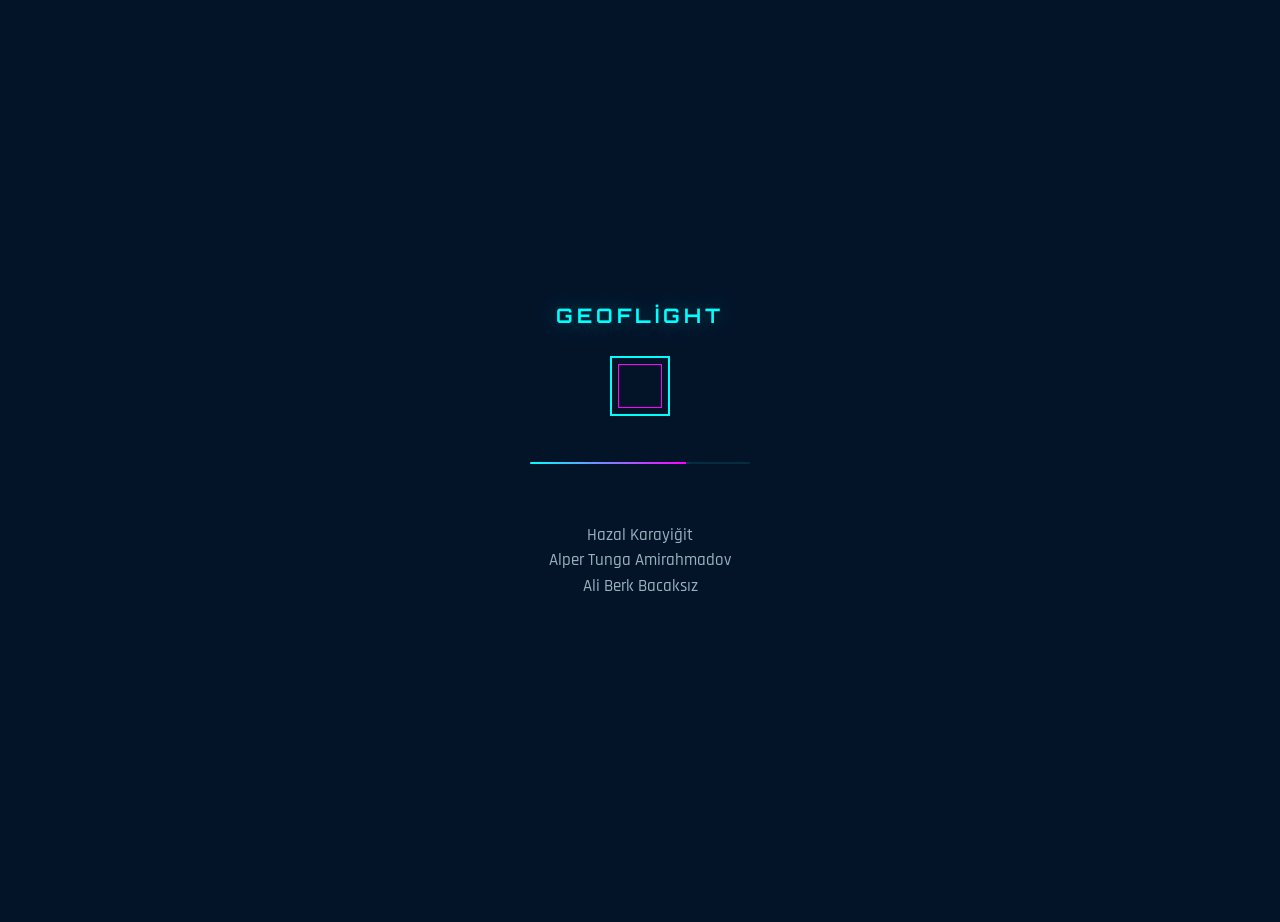
==== wwwroot/index.html @ 0dc49e84 "Uygulamanın ilk çalışır hali" ====
<!DOCTYPE html>
<html lang="tr">

<head>
    <meta charset="UTF-8">
    <meta name="viewport" content="width=device-width, initial-scale=1.0">
    <meta name="description" content="Dünya 3D Topografik Hologram Haritası - İnteraktif küresel keşif deneyimi">
    <title>Dünya 3D Topografik Hologram</title>

    <script src='https://api.mapbox.com/mapbox-gl-js/v2.15.0/mapbox-gl.js'></script>
    <link href='https://api.mapbox.com/mapbox-gl-js/v2.15.0/mapbox-gl.css' rel='stylesheet' />
    <link
        href="https://fonts.googleapis.com/css2?family=Orbitron:wght@400;500;600;700;800;900&family=Oxanium:wght@500;600;700&family=Rajdhani:wght@300;400;500;600;700&family=Share+Tech+Mono&display=swap"
        rel="stylesheet">

    <link rel="stylesheet" href="style.css">
</head>

<body>

    <!-- Loading Screen -->
    <div class="loading-screen" id="loading-screen">
        <div class="loading-content">
            <div class="loading-text loading-brand">GeoFlight</div>
            <div class="loading-hex"></div>
            <div class="loading-bar-container">
                <div class="loading-bar" id="loading-bar"></div>
            </div>
            <div class="loading-start">Başlamak için tıklayın</div>
            <div class="loading-authors">
                <div>Hazal Karayiğit</div>
                <div>Alper Tunga Amirahmadov</div>
                <div>Ali Berk Bacaksız</div>
            </div>
        </div>
    </div>

    <!-- Map -->
    <div id='map'></div>

    <!-- Scanlines Overlay -->
    <div class="scanlines"></div>

    <!-- Particles -->
    <div class="particles-container" id="particles"></div>

    <!-- Corner Brackets -->
    <div class="corner-bracket corner-tl"></div>
    <div class="corner-bracket corner-tr"></div>
    <div class="corner-bracket corner-bl"></div>
    <div class="corner-bracket corner-br"></div>

    <!-- Top HUD -->
    <div class="hud-top">
        <div class="hud-logo">
            <div class="hud-logo-icon"></div>
            <span class="hud-logo-text">GeoFlight</span>
        </div>
        <div class="hud-status">
            <div class="hud-status-item" id="hud-time">--:--:--</div>
        </div>
    </div>

    <!-- Bottom HUD -->
    <div class="hud-bottom">
        <div class="hud-coords" id="hud-coords">LAT 0.0000 · LNG 0.0000</div>
    </div>

    <!-- Compass -->
    <div class="compass" role="img" aria-label="Pusula">
        <span class="compass-cardinal compass-north">N</span>
        <span class="compass-cardinal compass-east">E</span>
        <span class="compass-cardinal compass-south">S</span>
        <span class="compass-cardinal compass-west">W</span>
        <div class="compass-needle" id="compass-needle"></div>
        <div class="compass-pivot"></div>
    </div>

    <!-- Hover Tooltip -->
    <div class="hover-tooltip" id="hover-tooltip"></div>

    <!-- Hologram Info Card -->
    <div id="hologram-card" class="hologram-card">
        <div class="card-glow-line"></div>
        <button class="card-close" id="card-close" title="Kapat">✕</button>
        <div class="card-header">
            <div class="card-tag">Dünya Topografik Haritası</div>
            <h2 class="card-title" id="country-name">--</h2>
            <div class="card-subtitle" id="card-subtitle">// BÖLGE VERİSİ YÜKLENİYOR...</div>
        </div>
        <div class="card-body">
            <div class="card-terminal" id="country-info">
                <div id="country-info-template"></div>
            </div>
        </div>
        <div class="card-footer">
            <!-- Ana Butonlar (Coğrafya, Kültür, Tarih, Ekonomi) -->
            <div id="main-buttons-container" class="button-grid">
                <button class="stat-box category-btn" data-category="geography">
                    <div class="stat-value">Coğrafya</div>
                </button>
                <button class="stat-box category-btn" data-category="culture">
                    <div class="stat-value">Kültür</div>
                </button>
                <button class="stat-box category-btn" data-category="history">
                    <div class="stat-value">Tarih</div>
                </button>
                <button class="stat-box category-btn" data-category="economy">
                    <div class="stat-value">Ekonomi</div>
                </button>
            </div>

            <!-- Bir Butona Tıklandığında Çıkacak Alt Butonlar Alanı (Başlangıçta gizli) -->
            <div id="sub-buttons-container" class="button-grid" style="display: none;">
                <button class="stat-box sub-back-btn" id="back-to-main">
                    <div class="stat-value">← Ana Menü</div>
                </button>
                <!-- Seçilen kategoriye göre JS ile dolacak alt butonlar buraya gelecek -->
                <div id="dynamic-sub-buttons" style="display: contents;"></div>
            </div>

            <!-- JavaScript'in hata vermemesi için arka planda tutulan gizli orijinal elementler -->
            <div style="display: none;">
                <span id="stat-signal"></span>
                <span id="stat-threat"></span>
                <span id="stat-status"></span>
            </div>
        </div>
    </div>

    <script src="app.js"></script>
</body>

</html>
---- wwwroot/style.css ----
*,
        *::before,
        *::after {
            margin: 0;
            padding: 0;
            box-sizing: border-box;
        }

        :root {
            --cyan: #00ffff;
            --cyan-dim: rgba(0, 255, 255, 0.3);
            --cyan-glow: rgba(0, 255, 255, 0.15);
            --magenta: #ff00ff;
            --magenta-dim: rgba(255, 0, 255, 0.3);
            --neon-green: #39ff14;
            --gold: #ffd700;
            --dark-bg: rgba(2, 8, 20, 0.92);
            --card-bg: rgba(5, 15, 35, 0.88);
            --glass-border: rgba(0, 255, 255, 0.25);
        }

        body,
        html {
            width: 100%;
            height: 100%;
            background-color: #031429;
            overflow: hidden;
            font-family: 'Rajdhani', sans-serif;
        }

        /* ═══════ MAP ═══════ */
        #map {
            width: 100vw;
            height: 100vh;
        }

        /* ═══════ TOP HUD BAR ═══════ */
        .hud-top {
            position: absolute;
            top: 0;
            left: 0;
            right: 0;
            height: 56px;
            background: linear-gradient(180deg, rgba(0, 10, 25, 0.95) 0%, rgba(0, 10, 25, 0.0) 100%);
            display: flex;
            align-items: center;
            justify-content: space-between;
            padding: 0 28px;
            z-index: 20;
            pointer-events: none;
        }

        .hud-logo {
            display: flex;
            align-items: center;
            gap: 12px;
        }

        .hud-logo-icon {
            width: 32px;
            height: 32px;
            border: 2px solid var(--cyan);
            border-radius: 50%;
            display: flex;
            align-items: center;
            justify-content: center;
            animation: pulse-ring 3s ease-in-out infinite;
            position: relative;
        }

        .hud-logo-icon::before {
            content: '';
            width: 10px;
            height: 10px;
            background: var(--cyan);
            border-radius: 50%;
            box-shadow: 0 0 12px var(--cyan), 0 0 24px var(--cyan);
        }

        .hud-logo-text {
            font-family: 'Orbitron', sans-serif;
            font-weight: 700;
            font-size: 14px;
            letter-spacing: 4px;
            color: var(--cyan);
            text-shadow: 0 0 20px var(--cyan-dim);
            text-transform: uppercase;
        }

        .hud-status {
            display: flex;
            align-items: center;
            gap: 20px;
        }

        .hud-status-item {
            font-family: 'Share Tech Mono', monospace;
            font-size: 11px;
            color: rgba(0, 255, 255, 0.6);
            letter-spacing: 1px;
            display: flex;
            align-items: center;
            gap: 6px;
        }

        /* ═══════ BOTTOM HUD ═══════ */
        .hud-bottom {
            position: absolute;
            bottom: 0;
            left: 0;
            right: 0;
            height: 44px;
            background: linear-gradient(0deg, rgba(0, 10, 25, 0.9) 0%, rgba(0, 10, 25, 0.0) 100%);
            display: flex;
            align-items: flex-end;
            justify-content: center;
            padding-bottom: 12px;
            z-index: 20;
            pointer-events: none;
        }

        .hud-coords {
            font-family: 'Share Tech Mono', monospace;
            font-size: 11px;
            color: rgba(0, 255, 255, 0.45);
            letter-spacing: 2px;
        }

        /* ═══════ CORNER BRACKETS ═══════ */
        .corner-bracket {
            position: absolute;
            width: 40px;
            height: 40px;
            z-index: 15;
            pointer-events: none;
        }

        .corner-bracket::before,
        .corner-bracket::after {
            content: '';
            position: absolute;
            background: var(--cyan);
            opacity: 0.35;
        }

        .corner-tl {
            top: 12px;
            left: 12px;
        }

        .corner-tl::before {
            top: 0;
            left: 0;
            width: 24px;
            height: 2px;
        }

        .corner-tl::after {
            top: 0;
            left: 0;
            width: 2px;
            height: 24px;
        }

        .corner-tr {
            top: 12px;
            right: 12px;
        }

        .corner-tr::before {
            top: 0;
            right: 0;
            width: 24px;
            height: 2px;
        }

        .corner-tr::after {
            top: 0;
            right: 0;
            width: 2px;
            height: 24px;
        }

        .corner-bl {
            bottom: 12px;
            left: 12px;
        }

        .corner-bl::before {
            bottom: 0;
            left: 0;
            width: 24px;
            height: 2px;
        }

        .corner-bl::after {
            bottom: 0;
            left: 0;
            width: 2px;
            height: 24px;
        }

        .corner-br {
            bottom: 12px;
            right: 12px;
        }

        .corner-br::before {
            bottom: 0;
            right: 0;
            width: 24px;
            height: 2px;
        }

        .corner-br::after {
            bottom: 0;
            right: 0;
            width: 2px;
            height: 24px;
        }

        /* ═══════ SCAN LINE OVERLAY ═══════ */
        .scanlines {
            position: absolute;
            top: 0;
            left: 0;
            right: 0;
            bottom: 0;
            pointer-events: none;
            z-index: 12;
            background: repeating-linear-gradient(0deg,
                    transparent,
                    transparent 2px,
                    rgba(0, 255, 255, 0.015) 2px,
                    rgba(0, 255, 255, 0.015) 4px);
            animation: scanline-shift 8s linear infinite;
        }

        .compass {
            position: absolute;
            bottom: 24px;
            left: 24px;
            width: 100px;
            height: 100px;
            border: 1px solid rgba(0, 255, 255, 0.32);
            border-radius: 50%;
            background: radial-gradient(circle, rgba(0, 28, 42, 0.76), rgba(2, 8, 20, 0.58) 72%);
            box-shadow: 0 0 14px rgba(0, 255, 255, 0.12), inset 0 0 12px rgba(0, 255, 255, 0.08);
            z-index: 20;
            pointer-events: none;
        }

        .compass::before {
            content: '';
            position: absolute;
            inset: 7px;
            border: 1px solid rgba(0, 255, 255, 0.2);
            border-radius: 50%;
            z-index: 0;
        }

        .compass::after {
            content: '';
            position: absolute;
            inset: 12px;
            border-radius: 50%;
            background: repeating-conic-gradient(rgba(0, 255, 255, 0.6) 0deg 1deg, transparent 1deg 15deg);
            mask: radial-gradient(circle, transparent 0 68%, #000 69% 73%, transparent 74%);
            opacity: 0.72;
            z-index: 1;
        }

        .compass-cardinal {
            position: absolute;
            z-index: 2;
            color: rgba(170, 245, 255, 0.72);
            font: 9px 'Share Tech Mono', monospace;
            line-height: 1;
            text-shadow: 0 0 5px rgba(0, 255, 255, 0.55);
        }

        .compass-north {
            top: 7px;
            left: 50%;
            color: var(--cyan);
            transform: translateX(-50%);
        }

        .compass-east {
            right: 7px;
            top: 50%;
            transform: translateY(-50%);
        }

        .compass-south {
            bottom: 7px;
            left: 50%;
            transform: translateX(-50%);
        }

        .compass-west {
            left: 7px;
            top: 50%;
            transform: translateY(-50%);
        }

        .compass-needle {
            position: absolute;
            top: 21px;
            left: 50%;
            width: 14px;
            height: 58px;
            margin-left: -7px;
            transform-origin: center;
            transition: transform 0.12s linear;
            z-index: 3;
        }

        .compass-needle::before,
        .compass-needle::after {
            content: '';
            position: absolute;
            left: 50%;
            width: 0;
            height: 0;
            transform: translateX(-50%);
        }

        .compass-needle::before {
            top: 0;
            border-left: 7px solid transparent;
            border-right: 7px solid transparent;
            border-bottom: 29px solid var(--cyan);
            filter: drop-shadow(0 0 4px rgba(0, 255, 255, 0.65));
        }

        .compass-needle::after {
            bottom: 0;
            border-left: 5px solid transparent;
            border-right: 5px solid transparent;
            border-top: 23px solid rgba(255, 0, 255, 0.72);
            filter: drop-shadow(0 0 3px rgba(255, 0, 255, 0.45));
        }

        .compass-pivot {
            position: absolute;
            top: 50%;
            left: 50%;
            width: 6px;
            height: 6px;
            border: 1px solid rgba(220, 255, 255, 0.9);
            border-radius: 50%;
            background: #07303b;
            box-shadow: 0 0 7px rgba(0, 255, 255, 0.75);
            transform: translate(-50%, -50%);
            z-index: 4;
        }

        /* ═══════ HOLOGRAM CARD ═══════ */
        .hologram-card {
            position: absolute;
            top: 50%;
            right: -420px;
            transform: translateY(-50%);
            width: 380px;
            background: var(--card-bg);
            backdrop-filter: blur(20px) saturate(1.4);
            -webkit-backdrop-filter: blur(20px) saturate(1.4);
            border: 1px solid var(--glass-border);
            border-right: none;
            color: #fff;
            padding: 0;
            border-radius: 20px 0 0 20px;
            transition: right 0.9s cubic-bezier(0.16, 1, 0.3, 1);
            z-index: 25;
            overflow: hidden;
        }

        .hologram-card::before {
            content: '';
            position: absolute;
            top: -1px;
            left: -1px;
            right: -1px;
            bottom: -1px;
            border-radius: 20px 0 0 20px;
            background: linear-gradient(135deg,
                    rgba(0, 255, 255, 0.15) 0%,
                    transparent 30%,
                    transparent 70%,
                    rgba(255, 0, 255, 0.08) 100%);
            pointer-events: none;
            z-index: -1;
        }

        .hologram-card.show {
            right: 0;
        }

        /* Card Header */
        .card-header {
            padding: 28px 28px 0 28px;
            position: relative;
        }

        .card-header::after {
            content: '';
            position: absolute;
            bottom: 0;
            left: 28px;
            right: 28px;
            height: 1px;
            background: linear-gradient(90deg,
                    transparent,
                    var(--cyan-dim),
                    var(--magenta-dim),
                    transparent);
        }

        .card-tag {
            font-family: 'Orbitron', sans-serif;
            font-size: 9px;
            font-weight: 600;
            letter-spacing: 4px;
            color: var(--magenta);
            text-transform: uppercase;
            margin-bottom: 8px;
            text-shadow: 0 0 12px var(--magenta-dim);
        }

        .card-title {
            font-family: 'Oxanium', sans-serif;
            font-weight: 600;
            font-size: 26px;
            letter-spacing: 0.8px;
            color: #dffcff;
            text-transform: uppercase;
            line-height: 1.15;
            margin-bottom: 4px;
            text-shadow: 0 0 3px rgba(0, 255, 255, 0.35), 0 0 9px rgba(0, 220, 255, 0.16);
        }

        .card-subtitle {
            font-family: 'Share Tech Mono', monospace;
            font-size: 10px;
            color: rgba(0, 255, 255, 0.5);
            letter-spacing: 2px;
            padding-bottom: 16px;
        }

        /* Card Body */
        .card-body {
            max-height: 260px;
            overflow-y: auto;
            padding: 20px 8px 24px 28px;
            scrollbar-color: rgba(0, 255, 255, 0.38) rgba(0, 10, 20, 0.4);
            scrollbar-width: thin;
        }

        .card-body::-webkit-scrollbar {
            width: 6px;
        }

        .card-body::-webkit-scrollbar-track {
            background: rgba(0, 10, 20, 0.4);
        }

        .card-body::-webkit-scrollbar-thumb {
            background: rgba(0, 255, 255, 0.38);
            border-radius: 3px;
        }

        .card-terminal {
            font-family: 'Share Tech Mono', monospace;
            font-size: 12.5px;
            line-height: 1.9;
            color: rgba(200, 230, 240, 0.9);
            min-height: 140px;
            position: relative;
        }

        .card-terminal .prompt {
            color: var(--cyan);
        }

        .card-terminal .highlight {
            color: var(--gold);
        }

        .card-terminal .warn {
            color: var(--magenta);
        }

        /* Card Footer & Button Grids (Güncellendi) */
        .card-footer {
            padding: 0 28px 24px 28px;
        }

        .button-grid {
            display: grid;
            grid-template-columns: repeat(2, 1fr);
            gap: 10px;
        }

        .stat-box {
            background: rgba(0, 255, 255, 0.04);
            border: 1px solid rgba(0, 255, 255, 0.1);
            border-radius: 10px;
            padding: 10px 8px;
            text-align: center;
            cursor: pointer;
            transition: all 0.4s ease;
        }

        .stat-box:hover {
            border-color: rgba(0, 255, 255, 0.3);
            background: rgba(0, 255, 255, 0.08);
        }

        .stat-label {
            font-family: 'Share Tech Mono', monospace;
            font-size: 7.5px;
            letter-spacing: 1px;
            color: rgba(0, 255, 255, 0.5);
            text-transform: uppercase;
            margin-bottom: 3px;
        }

        .stat-value {
            font-family: 'Orbitron', sans-serif;
            font-size: 11px;
            font-weight: 700;
            color: var(--cyan);
            text-shadow: 0 0 10px var(--cyan-glow);
        }

        /* Card Glow Line */
        .card-glow-line {
            position: absolute;
            left: 0;
            top: 0;
            width: 3px;
            height: 100%;
            background: linear-gradient(180deg,
                    transparent 0%,
                    var(--cyan) 20%,
                    var(--magenta) 80%,
                    transparent 100%);
            opacity: 0.6;
            animation: glow-pulse 3s ease-in-out infinite;
        }

        /* ═══════ CLOSE BUTTON ═══════ */
        .card-close {
            position: absolute;
            top: 16px;
            right: 16px;
            width: 28px;
            height: 28px;
            border: 1px solid rgba(0, 255, 255, 0.2);
            border-radius: 6px;
            background: rgba(0, 255, 255, 0.05);
            color: var(--cyan);
            font-family: 'Orbitron', sans-serif;
            font-size: 12px;
            cursor: pointer;
            display: flex;
            align-items: center;
            justify-content: center;
            transition: all 0.3s ease;
            z-index: 30;
            pointer-events: auto;
        }

        .card-close:hover {
            border-color: var(--magenta);
            color: var(--magenta);
            background: rgba(255, 0, 255, 0.1);
            box-shadow: 0 0 12px rgba(255, 0, 255, 0.2);
        }

        /* ═══════ HOVER TOOLTIP ═══════ */
        .hover-tooltip {
            position: absolute;
            pointer-events: none;
            background: var(--dark-bg);
            backdrop-filter: blur(12px);
            border: 1px solid var(--glass-border);
            border-radius: 8px;
            padding: 8px 14px;
            font-family: 'Orbitron', sans-serif;
            font-size: 11px;
            font-weight: 600;
            letter-spacing: 2px;
            color: var(--cyan);
            text-transform: uppercase;
            z-index: 30;
            opacity: 0;
            transform: translateY(4px);
            transition: opacity 0.25s ease, transform 0.25s ease;
            white-space: nowrap;
            box-shadow: 0 4px 20px rgba(0, 0, 0, 0.5), 0 0 15px var(--cyan-glow);
        }

        .hover-tooltip.visible {
            opacity: 1;
            transform: translateY(0);
        }

        /* ═══════ LOADING SCREEN ═══════ */
        .loading-screen {
            position: fixed;
            top: 0;
            left: 0;
            width: 100%;
            height: 100%;
            background: #031429;
            z-index: 1000;
            display: flex;
            align-items: center;
            justify-content: center;
            transition: opacity 1.2s ease, visibility 1.2s ease;
        }

        .loading-screen.hidden {
            opacity: 0;
            visibility: hidden;
            pointer-events: none;
        }

        .loading-content {
            display: flex;
            flex-direction: column;
            align-items: center;
            width: min(100%, 400px);
            padding: 24px;
            text-align: center;
        }

        .loading-screen.ready {
            cursor: pointer;
        }

        .loading-hex {
            width: 60px;
            height: 60px;
            border: 2px solid var(--cyan);
            animation: hex-spin 2s ease-in-out infinite;
            margin-bottom: 26px;
            position: relative;
        }

        .loading-hex::before {
            content: '';
            position: absolute;
            inset: 6px;
            border: 1px solid var(--magenta);
            animation: hex-spin 2s ease-in-out infinite reverse;
        }

        .loading-text {
            font-family: 'Orbitron', sans-serif;
            font-size: 12px;
            font-weight: 600;
            letter-spacing: 6px;
            color: var(--cyan);
            text-transform: uppercase;
            animation: text-flicker 1.5s ease-in-out infinite;
        }

        .loading-brand {
            margin-bottom: 28px;
            font-size: 20px;
            font-weight: 700;
            letter-spacing: 4px;
            text-shadow: 0 0 20px var(--cyan-dim);
            animation: none;
        }

        .loading-bar-container {
            width: 220px;
            height: 2px;
            background: rgba(0, 255, 255, 0.1);
            margin-top: 20px;
            border-radius: 1px;
            overflow: hidden;
        }

        .loading-bar {
            width: 0%;
            height: 100%;
            background: linear-gradient(90deg, var(--cyan), var(--magenta));
            transition: width 0.3s ease;
            box-shadow: 0 0 10px var(--cyan);
        }

        .loading-start {
            visibility: hidden;
            opacity: 0;
            transform: translateY(8px);
            transition: opacity 0.6s ease, transform 0.6s ease, visibility 0.6s ease;
        }

        .loading-start {
            margin-top: 24px;
            color: var(--cyan);
            font-family: 'Orbitron', sans-serif;
            font-size: 12px;
            font-weight: 600;
            letter-spacing: 2px;
            text-shadow: 0 0 10px var(--cyan-dim);
        }

        .loading-authors {
            display: grid;
            gap: 4px;
            margin-top: 22px;
            color: rgba(210, 238, 245, 0.72);
            font-family: 'Rajdhani', sans-serif;
            font-size: 17px;
            font-weight: 500;
            line-height: 1.25;
            opacity: 1;
        }

        .loading-screen.ready .loading-start {
            visibility: visible;
            opacity: 1;
            transform: translateY(0);
        }

        /* ═══════ PARTICLES ═══════ */
        .particles-container {
            position: absolute;
            top: 0;
            left: 0;
            width: 100%;
            height: 100%;
            pointer-events: none;
            z-index: 11;
            overflow: hidden;
        }

        .particle {
            position: absolute;
            width: 2px;
            height: 2px;
            background: var(--cyan);
            border-radius: 50%;
            opacity: 0;
            animation: particle-float linear infinite;
        }

        /* ═══════ ANIMATIONS ═══════ */
        @keyframes pulse-ring {
            0%,
            100% {
                box-shadow: 0 0 0 0 rgba(0, 255, 255, 0.4);
            }
            50% {
                box-shadow: 0 0 0 8px rgba(0, 255, 255, 0);
            }
        }

        @keyframes scanline-shift {
            0% {
                background-position: 0 0;
            }
            100% {
                background-position: 0 100px;
            }
        }

        @keyframes glow-pulse {
            0%,
            100% {
                opacity: 0.4;
            }
            50% {
                opacity: 0.9;
            }
        }

        @keyframes hex-spin {
            0% {
                transform: rotate(0deg) scale(1);
            }
            50% {
                transform: rotate(180deg) scale(0.85);
            }
            100% {
                transform: rotate(360deg) scale(1);
            }
        }

        @keyframes text-flicker {
            0%,
            100% {
                opacity: 1;
            }
            33% {
                opacity: 0.7;
            }
            66% {
                opacity: 1;
            }
            77% {
                opacity: 0.4;
            }
        }

        @keyframes particle-float {
            0% {
                opacity: 0;
                transform: translateY(100vh) scale(0);
            }
            10% {
                opacity: 0.6;
            }
            90% {
                opacity: 0.6;
            }
            100% {
                opacity: 0;
                transform: translateY(-20px) scale(1);
            }
        }

        /* ═══════ MAP UI OVERRIDES ═══════ */
        .mapboxgl-ctrl-attrib {
            display: none !important;
        }

        .mapboxgl-ctrl-logo {
            opacity: 0.3 !important;
        }

        .mapboxgl-ctrl-group {
            background: var(--dark-bg) !important;
            border: 1px solid var(--glass-border) !important;
            border-radius: 10px !important;
            overflow: hidden;
        }

        .mapboxgl-ctrl-group button {
            background: transparent !important;
            border: none !important;
        }

        .mapboxgl-ctrl-group button+button {
            border-top: 1px solid rgba(0, 255, 255, 0.1) !important;
        }

        .mapboxgl-ctrl-group button .mapboxgl-ctrl-icon {
            filter: invert(1) sepia(1) saturate(5) hue-rotate(150deg);
        }
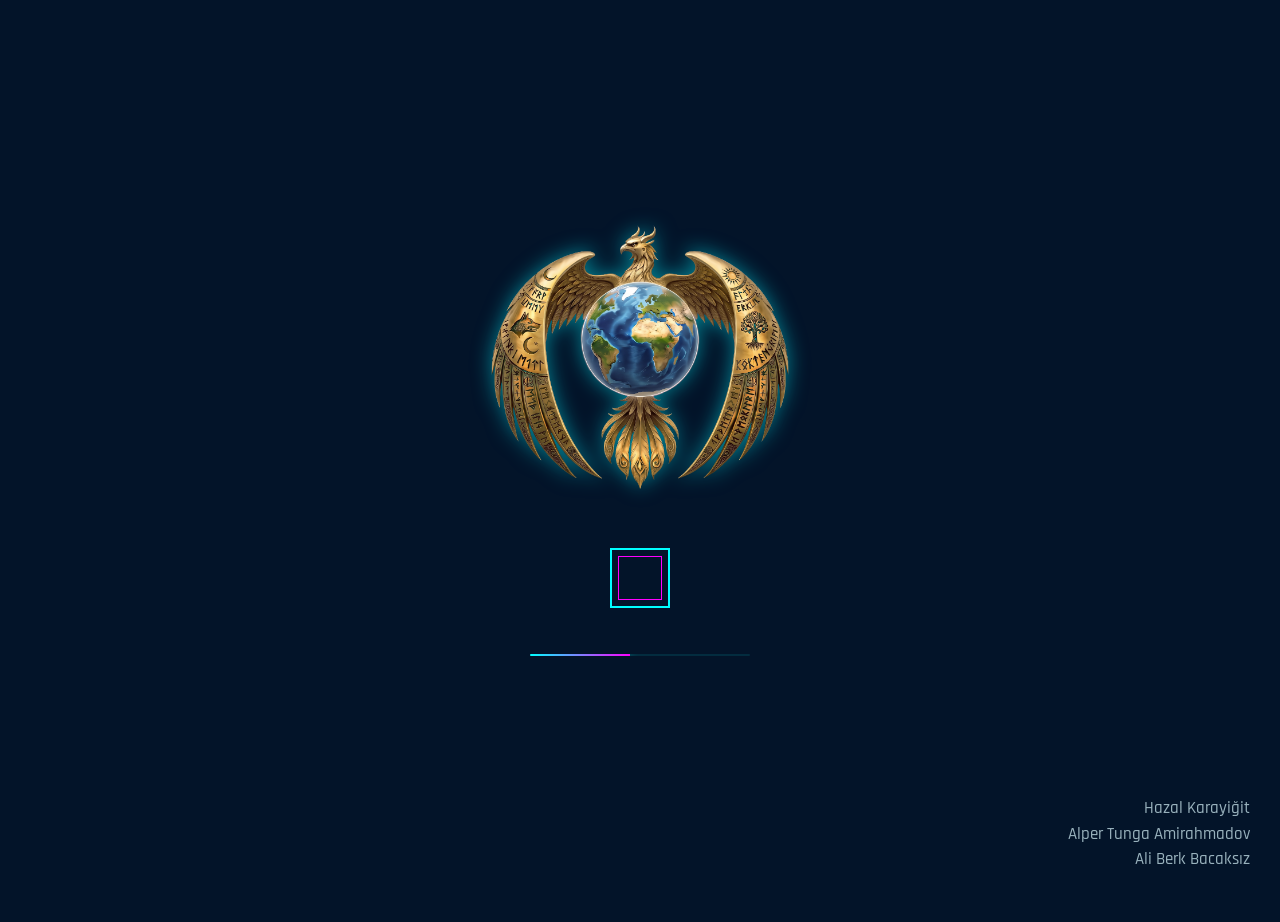
==== commit a657babc: "Merge conflicts" ====
--- a/wwwroot/index.html
+++ b/wwwroot/index.html
@@ -21,7 +21,10 @@
     <!-- Loading Screen -->
     <div class="loading-screen" id="loading-screen">
         <div class="loading-content">
-            <div class="loading-text loading-brand">GeoFlight</div>
+            <!-- Logo Buraya Eklendi -->
+            <img src="logo.png" alt="GeoFlight Logo" class="loading-logo">
+            
+            <div class="loading-text loading-brand"></div>
             <div class="loading-hex"></div>
             <div class="loading-bar-container">
                 <div class="loading-bar" id="loading-bar"></div>
@@ -51,15 +54,15 @@
     <div class="corner-bracket corner-br"></div>
 
     <!-- Top HUD -->
-    <div class="hud-top">
-        <div class="hud-logo">
-            <div class="hud-logo-icon"></div>
-            <span class="hud-logo-text">GeoFlight</span>
-        </div>
-        <div class="hud-status">
-            <div class="hud-status-item" id="hud-time">--:--:--</div>
-        </div>
+    <!-- Top HUD -->
+<div class="hud-top">
+    <div class="hud-logo">
+        <img src="logo.png" alt="GeoFlight Logo" class="hud-top-logo">
     </div>
+    <div class="hud-status">
+        <div class="hud-status-item" id="hud-time">--:--:--</div>
+    </div>
+</div>
 
     <!-- Bottom HUD -->
     <div class="hud-bottom">
--- a/wwwroot/style.css
+++ b/wwwroot/style.css
@@ -53,44 +53,23 @@
         .hud-logo {
             display: flex;
             align-items: center;
-            gap: 12px;
-        }
-
-        .hud-logo-icon {
-            width: 32px;
-            height: 32px;
-            border: 2px solid var(--cyan);
-            border-radius: 50%;
-            display: flex;
-            align-items: center;
-            justify-content: center;
-            animation: pulse-ring 3s ease-in-out infinite;
-            position: relative;
-        }
-
-        .hud-logo-icon::before {
-            content: '';
-            width: 10px;
-            height: 10px;
-            background: var(--cyan);
-            border-radius: 50%;
-            box-shadow: 0 0 12px var(--cyan), 0 0 24px var(--cyan);
-        }
-
-        .hud-logo-text {
-            font-family: 'Orbitron', sans-serif;
-            font-weight: 700;
-            font-size: 14px;
-            letter-spacing: 4px;
-            color: var(--cyan);
-            text-shadow: 0 0 20px var(--cyan-dim);
-            text-transform: uppercase;
+            pointer-events: auto;
+            margin-left: -30px;
+            margin-top: 22px;
+        }
+
+        /* Yeni Eklenen Logo Stili */
+        .hud-top-logo {
+            height: 48px;     /* Sol üst köşe için ideal küçük yükseklik */
+            width: auto;      /* Orantılı kalması için */
+            filter: drop-shadow(0 0 10px rgba(0, 243, 255, 0.5)); /* Hologram temalı parlama */
         }
 
         .hud-status {
             display: flex;
             align-items: center;
             gap: 20px;
+            pointer-events: auto;
         }
 
         .hud-status-item {
@@ -102,6 +81,13 @@
             align-items: center;
             gap: 6px;
         }
+
+        .loading-logo {
+    width: 550px;     /* Logonun genişliği (gönlünüze göre 80px, 100px veya 120px yapabilirsiniz) */
+    height: auto;     /* Orantılı küçülmesi için */
+    margin-bottom: 15px; /* Yazıyla arasına boşluk bırakır */
+    filter: drop-shadow(0 0 10px rgba(0, 243, 255, 0.5)); /* Hologram temasına uygun parlama efekti */
+}
 
         /* ═══════ BOTTOM HUD ═══════ */
         .hud-bottom {
@@ -712,16 +698,20 @@
         }
 
         .loading-authors {
-            display: grid;
-            gap: 4px;
-            margin-top: 22px;
-            color: rgba(210, 238, 245, 0.72);
-            font-family: 'Rajdhani', sans-serif;
-            font-size: 17px;
-            font-weight: 500;
-            line-height: 1.25;
-            opacity: 1;
-        }
+    position: absolute;
+    right: 30px;
+    bottom: 30px;
+    display: flex;
+    flex-direction: column;
+    align-items: flex-end; /* Yazıları sağa hizalar */
+    gap: 4px;
+    color: rgba(210, 238, 245, 0.72);
+    font-family: 'Rajdhani', sans-serif;
+    font-size: 17px;
+    font-weight: 500;
+    line-height: 1.25;
+    opacity: 1;
+}
 
         .loading-screen.ready .loading-start {
             visibility: visible;
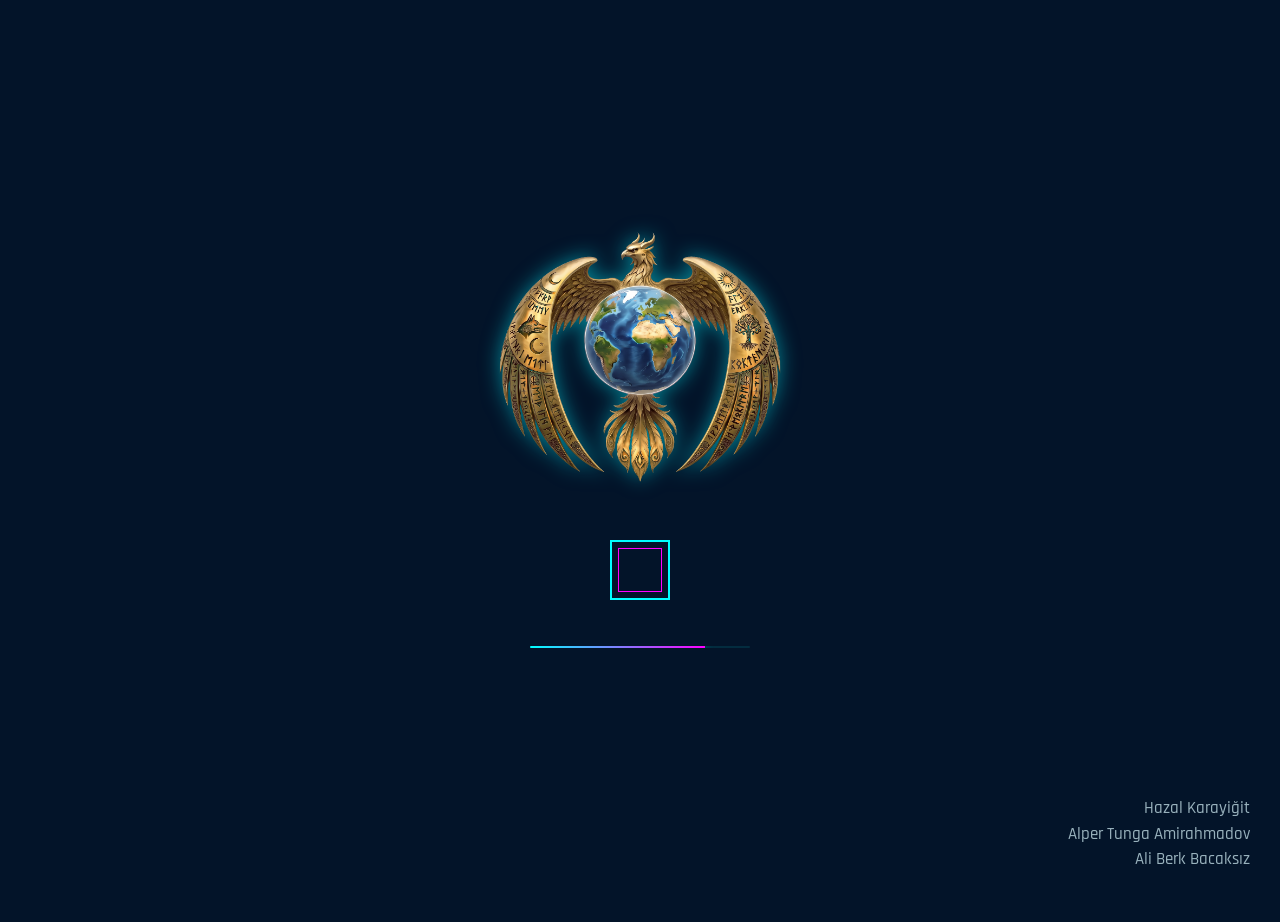
==== commit 18069d17: "Proje version 2" ====
--- a/wwwroot/index.html
+++ b/wwwroot/index.html
@@ -9,9 +9,8 @@
 
     <script src='https://api.mapbox.com/mapbox-gl-js/v2.15.0/mapbox-gl.js'></script>
     <link href='https://api.mapbox.com/mapbox-gl-js/v2.15.0/mapbox-gl.css' rel='stylesheet' />
-    <link
-        href="https://fonts.googleapis.com/css2?family=Orbitron:wght@400;500;600;700;800;900&family=Oxanium:wght@500;600;700&family=Rajdhani:wght@300;400;500;600;700&family=Share+Tech+Mono&display=swap"
-        rel="stylesheet">
+    <link href="https://fonts.googleapis.com/css2?family=Orbitron:wght@400;500;600;700;800;900&family=Oxanium:wght@500;600;700&family=Rajdhani:wght@300;400;500;600;700&family=Share+Tech+Mono&display=swap"
+          rel="stylesheet">
 
     <link rel="stylesheet" href="style.css">
 </head>
@@ -21,9 +20,9 @@
     <!-- Loading Screen -->
     <div class="loading-screen" id="loading-screen">
         <div class="loading-content">
-            <!-- Logo Buraya Eklendi -->
+            <!-- LOGO BURAYA EKLENİYOR -->
             <img src="logo.png" alt="GeoFlight Logo" class="loading-logo">
-            
+
             <div class="loading-text loading-brand"></div>
             <div class="loading-hex"></div>
             <div class="loading-bar-container">
@@ -54,15 +53,31 @@
     <div class="corner-bracket corner-br"></div>
 
     <!-- Top HUD -->
-    <!-- Top HUD -->
-<div class="hud-top">
-    <div class="hud-logo">
-        <img src="logo.png" alt="GeoFlight Logo" class="hud-top-logo">
+    <div class="hud-top">
+        <div class="hud-logo">
+            <img src="logo.png" alt="GeoFlight Logo" class="hud-top-logo">
+        </div>
+
+        <!-- Dünya Saatleri Açılır Menü Alanı -->
+        <div class="hud-status" id="world-clock-container">
+            <div class="hud-status-item world-clock-btn" id="world-clock-toggle" title="Dünya Saatleri İçin Tıklayın">
+                <span id="hud-city-name">İSTANBUL</span>
+                <span id="hud-time">--:--:--</span>
+                <span class="clock-arrow">▼</span>
+            </div>
+
+            <!-- Açılır Küçük Panel -->
+            <div class="world-clock-dropdown" id="world-clock-dropdown">
+                <div class="dropdown-header">// ZAMAN DİLİMİ SEÇİCİ</div>
+                <div class="city-time-option" data-timezone="Europe/Istanbul" data-city="İSTANBUL"><span>İstanbul (TR)</span><span class="city-time">--:--</span></div>
+                <div class="city-time-option" data-timezone="Europe/London" data-city="LONDRA"><span>Londra (UK)</span><span class="city-time">--:--</span></div>
+                <div class="city-time-option" data-timezone="America/New_York" data-city="NEW YORK"><span>New York (US)</span><span class="city-time">--:--</span></div>
+                <div class="city-time-option" data-timezone="Asia/Tokyo" data-city="TOKYO"><span>Tokyo (JP)</span><span class="city-time">--:--</span></div>
+                <div class="city-time-option" data-timezone="Asia/Dubai" data-city="DÜBAİ"><span>Dubai (AE)</span><span class="city-time">--:--</span></div>
+                <div class="city-time-option" data-timezone="Australia/Sydney" data-city="SİDNEY"><span>Sidney (AU)</span><span class="city-time">--:--</span></div>
+            </div>
+        </div>
     </div>
-    <div class="hud-status">
-        <div class="hud-status-item" id="hud-time">--:--:--</div>
-    </div>
-</div>
 
     <!-- Bottom HUD -->
     <div class="hud-bottom">
--- a/wwwroot/style.css
+++ b/wwwroot/style.css
@@ -1,709 +1,740 @@
 *,
-        *::before,
-        *::after {
-            margin: 0;
-            padding: 0;
-            box-sizing: border-box;
-        }
-
-        :root {
-            --cyan: #00ffff;
-            --cyan-dim: rgba(0, 255, 255, 0.3);
-            --cyan-glow: rgba(0, 255, 255, 0.15);
-            --magenta: #ff00ff;
-            --magenta-dim: rgba(255, 0, 255, 0.3);
-            --neon-green: #39ff14;
-            --gold: #ffd700;
-            --dark-bg: rgba(2, 8, 20, 0.92);
-            --card-bg: rgba(5, 15, 35, 0.88);
-            --glass-border: rgba(0, 255, 255, 0.25);
-        }
-
-        body,
-        html {
-            width: 100%;
-            height: 100%;
-            background-color: #031429;
-            overflow: hidden;
-            font-family: 'Rajdhani', sans-serif;
-        }
-
-        /* ═══════ MAP ═══════ */
-        #map {
-            width: 100vw;
-            height: 100vh;
-        }
-
-        /* ═══════ TOP HUD BAR ═══════ */
-        .hud-top {
-            position: absolute;
-            top: 0;
-            left: 0;
-            right: 0;
-            height: 56px;
-            background: linear-gradient(180deg, rgba(0, 10, 25, 0.95) 0%, rgba(0, 10, 25, 0.0) 100%);
-            display: flex;
-            align-items: center;
-            justify-content: space-between;
-            padding: 0 28px;
-            z-index: 20;
-            pointer-events: none;
-        }
-
-        .hud-logo {
-            display: flex;
-            align-items: center;
-            pointer-events: auto;
-            margin-left: -30px;
-            margin-top: 22px;
-        }
-
-        /* Yeni Eklenen Logo Stili */
-        .hud-top-logo {
-            height: 48px;     /* Sol üst köşe için ideal küçük yükseklik */
-            width: auto;      /* Orantılı kalması için */
-            filter: drop-shadow(0 0 10px rgba(0, 243, 255, 0.5)); /* Hologram temalı parlama */
-        }
-
-        .hud-status {
-            display: flex;
-            align-items: center;
-            gap: 20px;
-            pointer-events: auto;
-        }
-
-        .hud-status-item {
-            font-family: 'Share Tech Mono', monospace;
-            font-size: 11px;
-            color: rgba(0, 255, 255, 0.6);
-            letter-spacing: 1px;
-            display: flex;
-            align-items: center;
-            gap: 6px;
-        }
-
-        .loading-logo {
-    width: 550px;     /* Logonun genişliği (gönlünüze göre 80px, 100px veya 120px yapabilirsiniz) */
-    height: auto;     /* Orantılı küçülmesi için */
-    margin-bottom: 15px; /* Yazıyla arasına boşluk bırakır */
-    filter: drop-shadow(0 0 10px rgba(0, 243, 255, 0.5)); /* Hologram temasına uygun parlama efekti */
-}
-
-        /* ═══════ BOTTOM HUD ═══════ */
-        .hud-bottom {
-            position: absolute;
-            bottom: 0;
-            left: 0;
-            right: 0;
-            height: 44px;
-            background: linear-gradient(0deg, rgba(0, 10, 25, 0.9) 0%, rgba(0, 10, 25, 0.0) 100%);
-            display: flex;
-            align-items: flex-end;
-            justify-content: center;
-            padding-bottom: 12px;
-            z-index: 20;
-            pointer-events: none;
-        }
-
-        .hud-coords {
-            font-family: 'Share Tech Mono', monospace;
-            font-size: 11px;
-            color: rgba(0, 255, 255, 0.45);
-            letter-spacing: 2px;
-        }
-
-        /* ═══════ CORNER BRACKETS ═══════ */
-        .corner-bracket {
-            position: absolute;
-            width: 40px;
-            height: 40px;
-            z-index: 15;
-            pointer-events: none;
-        }
-
-        .corner-bracket::before,
-        .corner-bracket::after {
-            content: '';
-            position: absolute;
-            background: var(--cyan);
-            opacity: 0.35;
-        }
-
-        .corner-tl {
-            top: 12px;
-            left: 12px;
-        }
-
-        .corner-tl::before {
-            top: 0;
-            left: 0;
-            width: 24px;
-            height: 2px;
-        }
-
-        .corner-tl::after {
-            top: 0;
-            left: 0;
-            width: 2px;
-            height: 24px;
-        }
-
-        .corner-tr {
-            top: 12px;
-            right: 12px;
-        }
-
-        .corner-tr::before {
-            top: 0;
-            right: 0;
-            width: 24px;
-            height: 2px;
-        }
-
-        .corner-tr::after {
-            top: 0;
-            right: 0;
-            width: 2px;
-            height: 24px;
-        }
-
-        .corner-bl {
-            bottom: 12px;
-            left: 12px;
-        }
-
-        .corner-bl::before {
-            bottom: 0;
-            left: 0;
-            width: 24px;
-            height: 2px;
-        }
-
-        .corner-bl::after {
-            bottom: 0;
-            left: 0;
-            width: 2px;
-            height: 24px;
-        }
-
-        .corner-br {
-            bottom: 12px;
-            right: 12px;
-        }
-
-        .corner-br::before {
-            bottom: 0;
-            right: 0;
-            width: 24px;
-            height: 2px;
-        }
-
-        .corner-br::after {
-            bottom: 0;
-            right: 0;
-            width: 2px;
-            height: 24px;
-        }
-
-        /* ═══════ SCAN LINE OVERLAY ═══════ */
-        .scanlines {
-            position: absolute;
-            top: 0;
-            left: 0;
-            right: 0;
-            bottom: 0;
-            pointer-events: none;
-            z-index: 12;
-            background: repeating-linear-gradient(0deg,
-                    transparent,
-                    transparent 2px,
-                    rgba(0, 255, 255, 0.015) 2px,
-                    rgba(0, 255, 255, 0.015) 4px);
-            animation: scanline-shift 8s linear infinite;
-        }
-
-        .compass {
-            position: absolute;
-            bottom: 24px;
-            left: 24px;
-            width: 100px;
-            height: 100px;
-            border: 1px solid rgba(0, 255, 255, 0.32);
-            border-radius: 50%;
-            background: radial-gradient(circle, rgba(0, 28, 42, 0.76), rgba(2, 8, 20, 0.58) 72%);
-            box-shadow: 0 0 14px rgba(0, 255, 255, 0.12), inset 0 0 12px rgba(0, 255, 255, 0.08);
-            z-index: 20;
-            pointer-events: none;
-        }
-
-        .compass::before {
-            content: '';
-            position: absolute;
-            inset: 7px;
-            border: 1px solid rgba(0, 255, 255, 0.2);
-            border-radius: 50%;
-            z-index: 0;
-        }
-
-        .compass::after {
-            content: '';
-            position: absolute;
-            inset: 12px;
-            border-radius: 50%;
-            background: repeating-conic-gradient(rgba(0, 255, 255, 0.6) 0deg 1deg, transparent 1deg 15deg);
-            mask: radial-gradient(circle, transparent 0 68%, #000 69% 73%, transparent 74%);
-            opacity: 0.72;
-            z-index: 1;
-        }
-
-        .compass-cardinal {
-            position: absolute;
-            z-index: 2;
-            color: rgba(170, 245, 255, 0.72);
-            font: 9px 'Share Tech Mono', monospace;
-            line-height: 1;
-            text-shadow: 0 0 5px rgba(0, 255, 255, 0.55);
-        }
-
-        .compass-north {
-            top: 7px;
-            left: 50%;
-            color: var(--cyan);
-            transform: translateX(-50%);
-        }
-
-        .compass-east {
-            right: 7px;
-            top: 50%;
-            transform: translateY(-50%);
-        }
-
-        .compass-south {
-            bottom: 7px;
-            left: 50%;
-            transform: translateX(-50%);
-        }
-
-        .compass-west {
-            left: 7px;
-            top: 50%;
-            transform: translateY(-50%);
-        }
-
-        .compass-needle {
-            position: absolute;
-            top: 21px;
-            left: 50%;
-            width: 14px;
-            height: 58px;
-            margin-left: -7px;
-            transform-origin: center;
-            transition: transform 0.12s linear;
-            z-index: 3;
-        }
-
-        .compass-needle::before,
-        .compass-needle::after {
-            content: '';
-            position: absolute;
-            left: 50%;
-            width: 0;
-            height: 0;
-            transform: translateX(-50%);
-        }
-
-        .compass-needle::before {
-            top: 0;
-            border-left: 7px solid transparent;
-            border-right: 7px solid transparent;
-            border-bottom: 29px solid var(--cyan);
-            filter: drop-shadow(0 0 4px rgba(0, 255, 255, 0.65));
-        }
-
-        .compass-needle::after {
-            bottom: 0;
-            border-left: 5px solid transparent;
-            border-right: 5px solid transparent;
-            border-top: 23px solid rgba(255, 0, 255, 0.72);
-            filter: drop-shadow(0 0 3px rgba(255, 0, 255, 0.45));
-        }
-
-        .compass-pivot {
-            position: absolute;
-            top: 50%;
-            left: 50%;
-            width: 6px;
-            height: 6px;
-            border: 1px solid rgba(220, 255, 255, 0.9);
-            border-radius: 50%;
-            background: #07303b;
-            box-shadow: 0 0 7px rgba(0, 255, 255, 0.75);
-            transform: translate(-50%, -50%);
-            z-index: 4;
-        }
-
-        /* ═══════ HOLOGRAM CARD ═══════ */
-        .hologram-card {
-            position: absolute;
-            top: 50%;
-            right: -420px;
-            transform: translateY(-50%);
-            width: 380px;
-            background: var(--card-bg);
-            backdrop-filter: blur(20px) saturate(1.4);
-            -webkit-backdrop-filter: blur(20px) saturate(1.4);
-            border: 1px solid var(--glass-border);
-            border-right: none;
-            color: #fff;
-            padding: 0;
-            border-radius: 20px 0 0 20px;
-            transition: right 0.9s cubic-bezier(0.16, 1, 0.3, 1);
-            z-index: 25;
-            overflow: hidden;
-        }
-
-        .hologram-card::before {
-            content: '';
-            position: absolute;
-            top: -1px;
-            left: -1px;
-            right: -1px;
-            bottom: -1px;
-            border-radius: 20px 0 0 20px;
-            background: linear-gradient(135deg,
-                    rgba(0, 255, 255, 0.15) 0%,
-                    transparent 30%,
-                    transparent 70%,
-                    rgba(255, 0, 255, 0.08) 100%);
-            pointer-events: none;
-            z-index: -1;
-        }
-
-        .hologram-card.show {
-            right: 0;
-        }
-
-        /* Card Header */
-        .card-header {
-            padding: 28px 28px 0 28px;
-            position: relative;
-        }
-
-        .card-header::after {
-            content: '';
-            position: absolute;
-            bottom: 0;
-            left: 28px;
-            right: 28px;
-            height: 1px;
-            background: linear-gradient(90deg,
-                    transparent,
-                    var(--cyan-dim),
-                    var(--magenta-dim),
-                    transparent);
-        }
-
-        .card-tag {
-            font-family: 'Orbitron', sans-serif;
-            font-size: 9px;
-            font-weight: 600;
-            letter-spacing: 4px;
-            color: var(--magenta);
-            text-transform: uppercase;
-            margin-bottom: 8px;
-            text-shadow: 0 0 12px var(--magenta-dim);
-        }
-
-        .card-title {
-            font-family: 'Oxanium', sans-serif;
-            font-weight: 600;
-            font-size: 26px;
-            letter-spacing: 0.8px;
-            color: #dffcff;
-            text-transform: uppercase;
-            line-height: 1.15;
-            margin-bottom: 4px;
-            text-shadow: 0 0 3px rgba(0, 255, 255, 0.35), 0 0 9px rgba(0, 220, 255, 0.16);
-        }
-
-        .card-subtitle {
-            font-family: 'Share Tech Mono', monospace;
-            font-size: 10px;
-            color: rgba(0, 255, 255, 0.5);
-            letter-spacing: 2px;
-            padding-bottom: 16px;
-        }
-
-        /* Card Body */
-        .card-body {
-            max-height: 260px;
-            overflow-y: auto;
-            padding: 20px 8px 24px 28px;
-            scrollbar-color: rgba(0, 255, 255, 0.38) rgba(0, 10, 20, 0.4);
-            scrollbar-width: thin;
-        }
-
-        .card-body::-webkit-scrollbar {
-            width: 6px;
-        }
-
-        .card-body::-webkit-scrollbar-track {
-            background: rgba(0, 10, 20, 0.4);
-        }
-
-        .card-body::-webkit-scrollbar-thumb {
-            background: rgba(0, 255, 255, 0.38);
-            border-radius: 3px;
-        }
-
-        .card-terminal {
-            font-family: 'Share Tech Mono', monospace;
-            font-size: 12.5px;
-            line-height: 1.9;
-            color: rgba(200, 230, 240, 0.9);
-            min-height: 140px;
-            position: relative;
-        }
-
-        .card-terminal .prompt {
-            color: var(--cyan);
-        }
-
-        .card-terminal .highlight {
-            color: var(--gold);
-        }
-
-        .card-terminal .warn {
-            color: var(--magenta);
-        }
-
-        /* Card Footer & Button Grids (Güncellendi) */
-        .card-footer {
-            padding: 0 28px 24px 28px;
-        }
-
-        .button-grid {
-            display: grid;
-            grid-template-columns: repeat(2, 1fr);
-            gap: 10px;
-        }
-
-        .stat-box {
-            background: rgba(0, 255, 255, 0.04);
-            border: 1px solid rgba(0, 255, 255, 0.1);
-            border-radius: 10px;
-            padding: 10px 8px;
-            text-align: center;
-            cursor: pointer;
-            transition: all 0.4s ease;
-        }
-
-        .stat-box:hover {
-            border-color: rgba(0, 255, 255, 0.3);
-            background: rgba(0, 255, 255, 0.08);
-        }
-
-        .stat-label {
-            font-family: 'Share Tech Mono', monospace;
-            font-size: 7.5px;
-            letter-spacing: 1px;
-            color: rgba(0, 255, 255, 0.5);
-            text-transform: uppercase;
-            margin-bottom: 3px;
-        }
-
-        .stat-value {
-            font-family: 'Orbitron', sans-serif;
-            font-size: 11px;
-            font-weight: 700;
-            color: var(--cyan);
-            text-shadow: 0 0 10px var(--cyan-glow);
-        }
-
-        /* Card Glow Line */
-        .card-glow-line {
-            position: absolute;
-            left: 0;
-            top: 0;
-            width: 3px;
-            height: 100%;
-            background: linear-gradient(180deg,
-                    transparent 0%,
-                    var(--cyan) 20%,
-                    var(--magenta) 80%,
-                    transparent 100%);
-            opacity: 0.6;
-            animation: glow-pulse 3s ease-in-out infinite;
-        }
-
-        /* ═══════ CLOSE BUTTON ═══════ */
-        .card-close {
-            position: absolute;
-            top: 16px;
-            right: 16px;
-            width: 28px;
-            height: 28px;
-            border: 1px solid rgba(0, 255, 255, 0.2);
-            border-radius: 6px;
-            background: rgba(0, 255, 255, 0.05);
-            color: var(--cyan);
-            font-family: 'Orbitron', sans-serif;
-            font-size: 12px;
-            cursor: pointer;
-            display: flex;
-            align-items: center;
-            justify-content: center;
-            transition: all 0.3s ease;
-            z-index: 30;
-            pointer-events: auto;
-        }
-
-        .card-close:hover {
-            border-color: var(--magenta);
-            color: var(--magenta);
-            background: rgba(255, 0, 255, 0.1);
-            box-shadow: 0 0 12px rgba(255, 0, 255, 0.2);
-        }
-
-        /* ═══════ HOVER TOOLTIP ═══════ */
-        .hover-tooltip {
-            position: absolute;
-            pointer-events: none;
-            background: var(--dark-bg);
-            backdrop-filter: blur(12px);
-            border: 1px solid var(--glass-border);
-            border-radius: 8px;
-            padding: 8px 14px;
-            font-family: 'Orbitron', sans-serif;
-            font-size: 11px;
-            font-weight: 600;
-            letter-spacing: 2px;
-            color: var(--cyan);
-            text-transform: uppercase;
-            z-index: 30;
-            opacity: 0;
-            transform: translateY(4px);
-            transition: opacity 0.25s ease, transform 0.25s ease;
-            white-space: nowrap;
-            box-shadow: 0 4px 20px rgba(0, 0, 0, 0.5), 0 0 15px var(--cyan-glow);
-        }
-
-        .hover-tooltip.visible {
-            opacity: 1;
-            transform: translateY(0);
-        }
-
-        /* ═══════ LOADING SCREEN ═══════ */
-        .loading-screen {
-            position: fixed;
-            top: 0;
-            left: 0;
-            width: 100%;
-            height: 100%;
-            background: #031429;
-            z-index: 1000;
-            display: flex;
-            align-items: center;
-            justify-content: center;
-            transition: opacity 1.2s ease, visibility 1.2s ease;
-        }
-
-        .loading-screen.hidden {
-            opacity: 0;
-            visibility: hidden;
-            pointer-events: none;
-        }
-
-        .loading-content {
-            display: flex;
-            flex-direction: column;
-            align-items: center;
-            width: min(100%, 400px);
-            padding: 24px;
-            text-align: center;
-        }
-
-        .loading-screen.ready {
-            cursor: pointer;
-        }
-
-        .loading-hex {
-            width: 60px;
-            height: 60px;
-            border: 2px solid var(--cyan);
-            animation: hex-spin 2s ease-in-out infinite;
-            margin-bottom: 26px;
-            position: relative;
-        }
-
-        .loading-hex::before {
-            content: '';
-            position: absolute;
-            inset: 6px;
-            border: 1px solid var(--magenta);
-            animation: hex-spin 2s ease-in-out infinite reverse;
-        }
-
-        .loading-text {
-            font-family: 'Orbitron', sans-serif;
-            font-size: 12px;
-            font-weight: 600;
-            letter-spacing: 6px;
-            color: var(--cyan);
-            text-transform: uppercase;
-            animation: text-flicker 1.5s ease-in-out infinite;
-        }
-
-        .loading-brand {
-            margin-bottom: 28px;
-            font-size: 20px;
-            font-weight: 700;
-            letter-spacing: 4px;
-            text-shadow: 0 0 20px var(--cyan-dim);
-            animation: none;
-        }
-
-        .loading-bar-container {
-            width: 220px;
-            height: 2px;
-            background: rgba(0, 255, 255, 0.1);
-            margin-top: 20px;
-            border-radius: 1px;
-            overflow: hidden;
-        }
-
-        .loading-bar {
-            width: 0%;
-            height: 100%;
-            background: linear-gradient(90deg, var(--cyan), var(--magenta));
-            transition: width 0.3s ease;
-            box-shadow: 0 0 10px var(--cyan);
-        }
-
-        .loading-start {
-            visibility: hidden;
-            opacity: 0;
-            transform: translateY(8px);
-            transition: opacity 0.6s ease, transform 0.6s ease, visibility 0.6s ease;
-        }
-
-        .loading-start {
-            margin-top: 24px;
-            color: var(--cyan);
-            font-family: 'Orbitron', sans-serif;
-            font-size: 12px;
-            font-weight: 600;
-            letter-spacing: 2px;
-            text-shadow: 0 0 10px var(--cyan-dim);
-        }
-
-        .loading-authors {
+*::before,
+*::after {
+    margin: 0;
+    padding: 0;
+    box-sizing: border-box;
+}
+
+:root {
+    --cyan: #00ffff;
+    --cyan-dim: rgba(0, 255, 255, 0.3);
+    --cyan-glow: rgba(0, 255, 255, 0.15);
+    --magenta: #ff00ff;
+    --magenta-dim: rgba(255, 0, 255, 0.3);
+    --neon-green: #39ff14;
+    --gold: #ffd700;
+    --dark-bg: rgba(2, 8, 20, 0.92);
+    --card-bg: rgba(5, 15, 35, 0.88);
+    --glass-border: rgba(0, 255, 255, 0.25);
+}
+
+body,
+html {
+    width: 100%;
+    height: 100%;
+    background-color: #031429;
+    overflow: hidden;
+    font-family: 'Rajdhani', sans-serif;
+}
+
+/* ═══════ MAP ═══════ */
+#map {
+    width: 100vw;
+    height: 100vh;
+}
+
+/* Yükleme Ekranı Logosu */
+.loading-logo {
+    width: 520px;
+    height: auto;
+    margin-bottom: 15px;
+    filter: drop-shadow(0 0 10px rgba(0, 243, 255, 0.5));
+}
+
+/* ═══════ TOP HUD BAR ═══════ */
+.hud-top {
+    position: absolute;
+    top: 0;
+    left: 0;
+    right: 0;
+    height: 56px;
+    background: linear-gradient(180deg, rgba(0, 10, 25, 0.95) 0%, rgba(0, 10, 25, 0.0) 100%);
+    display: flex;
+    align-items: center;
+    justify-content: space-between;
+    padding: 0 28px;
+    z-index: 20;
+    pointer-events: none;
+}
+
+.hud-logo {
+    display: flex;
+    align-items: center;
+    pointer-events: auto;
+    margin-left: -30px;
+    margin-top: 25px;
+}
+
+/* Sol Üst Köşe Logo Stili */
+.hud-top-logo {
+    height: 55px;
+    width: auto;
+    filter: drop-shadow(0 0 8px rgba(0, 243, 255, 0.6));
+}
+
+.hud-status {
+    display: flex;
+    align-items: center;
+    gap: 20px;
+    pointer-events: auto;
+}
+
+.hud-status-item {
+    font-family: 'Share Tech Mono', monospace;
+    font-size: 11px;
+    color: rgba(0, 255, 255, 0.6);
+    letter-spacing: 1px;
+    display: flex;
+    align-items: center;
+    gap: 6px;
+}
+
+/* ═══════ DÜNYA SAATLERİ AÇILIR MENÜ STİLLERİ ═══════ */
+#world-clock-container {
+    position: relative;
+    cursor: pointer;
+}
+
+.world-clock-btn {
+    background: rgba(0, 10, 25, 0.6);
+    border: 1px solid rgba(0, 255, 255, 0.2);
+    padding: 6px 12px;
+    border-radius: 4px;
+    transition: all 0.3s ease;
+}
+
+    .world-clock-btn:hover {
+        border-color: rgba(0, 255, 255, 0.6);
+        box-shadow: 0 0 10px rgba(0, 255, 255, 0.2);
+    }
+
+.clock-arrow {
+    font-size: 9px;
+    margin-left: 4px;
+    color: rgba(0, 255, 255, 0.7);
+}
+
+.world-clock-dropdown {
+    position: absolute;
+    top: calc(100% + 8px);
+    right: 0;
+    width: 200px;
+    background: rgba(2, 12, 27, 0.95);
+    border: 1px solid rgba(0, 255, 255, 0.4);
+    box-shadow: 0 0 20px rgba(0, 0, 0, 0.8), inset 0 0 15px rgba(0, 255, 255, 0.05);
+    border-radius: 6px;
+    padding: 8px 0;
+    display: none;
+    z-index: 100;
+    backdrop-filter: blur(5px);
+}
+
+    .world-clock-dropdown.active {
+        display: block;
+    }
+
+.dropdown-header {
+    font-family: 'Share Tech Mono', monospace;
+    font-size: 10px;
+    color: rgba(0, 255, 255, 0.5);
+    padding: 4px 12px 8px 12px;
+    border-bottom: 1px solid rgba(0, 255, 255, 0.15);
+    letter-spacing: 1px;
+}
+
+.city-time-option {
+    display: flex;
+    justify-content: space-between;
+    padding: 8px 12px;
+    font-family: 'Share Tech Mono', monospace;
+    font-size: 12px;
+    color: rgba(210, 238, 245, 0.8);
+    transition: background 0.2s, color 0.2s;
+}
+
+    .city-time-option:hover {
+        background: rgba(0, 255, 255, 0.15);
+        color: #fff;
+    }
+
+.city-time {
+    color: rgba(0, 255, 255, 0.9);
+}
+
+/* ═══════ CORNER BRACKETS ═══════ */
+.corner-bracket {
+    position: absolute;
+    width: 40px;
+    height: 40px;
+    z-index: 15;
+    pointer-events: none;
+}
+
+    .corner-bracket::before,
+    .corner-bracket::after {
+        content: '';
+        position: absolute;
+        background: var(--cyan);
+        opacity: 0.35;
+    }
+
+.corner-tl {
+    top: 12px;
+    left: 12px;
+}
+
+    .corner-tl::before {
+        top: 0;
+        left: 0;
+        width: 24px;
+        height: 2px;
+    }
+
+    .corner-tl::after {
+        top: 0;
+        left: 0;
+        width: 2px;
+        height: 24px;
+    }
+
+.corner-tr {
+    top: 12px;
+    right: 12px;
+}
+
+    .corner-tr::before {
+        top: 0;
+        right: 0;
+        width: 24px;
+        height: 2px;
+    }
+
+    .corner-tr::after {
+        top: 0;
+        right: 0;
+        width: 2px;
+        height: 24px;
+    }
+
+.corner-bl {
+    bottom: 12px;
+    left: 12px;
+}
+
+    .corner-bl::before {
+        bottom: 0;
+        left: 0;
+        width: 24px;
+        height: 2px;
+    }
+
+    .corner-bl::after {
+        bottom: 0;
+        left: 0;
+        width: 2px;
+        height: 24px;
+    }
+
+.corner-br {
+    bottom: 12px;
+    right: 12px;
+}
+
+    .corner-br::before {
+        bottom: 0;
+        right: 0;
+        width: 24px;
+        height: 2px;
+    }
+
+    .corner-br::after {
+        bottom: 0;
+        right: 0;
+        width: 2px;
+        height: 24px;
+    }
+
+/* ═══════ SCAN LINE OVERLAY ═══════ */
+.scanlines {
+    position: absolute;
+    top: 0;
+    left: 0;
+    right: 0;
+    bottom: 0;
+    pointer-events: none;
+    z-index: 12;
+    background: repeating-linear-gradient(0deg, transparent, transparent 2px, rgba(0, 255, 255, 0.015) 2px, rgba(0, 255, 255, 0.015) 4px);
+    animation: scanline-shift 8s linear infinite;
+}
+
+.compass {
+    position: absolute;
+    bottom: 24px;
+    left: 24px;
+    width: 100px;
+    height: 100px;
+    border: 1px solid rgba(0, 255, 255, 0.32);
+    border-radius: 50%;
+    background: radial-gradient(circle, rgba(0, 28, 42, 0.76), rgba(2, 8, 20, 0.58) 72%);
+    box-shadow: 0 0 14px rgba(0, 255, 255, 0.12), inset 0 0 12px rgba(0, 255, 255, 0.08);
+    z-index: 20;
+    pointer-events: none;
+}
+
+    .compass::before {
+        content: '';
+        position: absolute;
+        inset: 7px;
+        border: 1px solid rgba(0, 255, 255, 0.2);
+        border-radius: 50%;
+        z-index: 0;
+    }
+
+    .compass::after {
+        content: '';
+        position: absolute;
+        inset: 12px;
+        border-radius: 50%;
+        background: repeating-conic-gradient(rgba(0, 255, 255, 0.6) 0deg 1deg, transparent 1deg 15deg);
+        mask: radial-gradient(circle, transparent 0 68%, #000 69% 73%, transparent 74%);
+        opacity: 0.72;
+        z-index: 1;
+    }
+
+.compass-cardinal {
+    position: absolute;
+    z-index: 2;
+    color: rgba(170, 245, 255, 0.72);
+    font: 9px 'Share Tech Mono', monospace;
+    line-height: 1;
+    text-shadow: 0 0 5px rgba(0, 255, 255, 0.55);
+}
+
+.compass-north {
+    top: 7px;
+    left: 50%;
+    color: var(--cyan);
+    transform: translateX(-50%);
+}
+
+.compass-east {
+    right: 7px;
+    top: 50%;
+    transform: translateY(-50%);
+}
+
+.compass-south {
+    bottom: 7px;
+    left: 50%;
+    transform: translateX(-50%);
+}
+
+.compass-west {
+    left: 7px;
+    top: 50%;
+    transform: translateY(-50%);
+}
+
+.compass-needle {
+    position: absolute;
+    top: 21px;
+    left: 50%;
+    width: 14px;
+    height: 58px;
+    margin-left: -7px;
+    transform-origin: center;
+    transition: transform 0.12s linear;
+    z-index: 3;
+}
+
+    .compass-needle::before,
+    .compass-needle::after {
+        content: '';
+        position: absolute;
+        left: 50%;
+        width: 0;
+        height: 0;
+        transform: translateX(-50%);
+    }
+
+    .compass-needle::before {
+        top: 0;
+        border-left: 7px solid transparent;
+        border-right: 7px solid transparent;
+        border-bottom: 29px solid var(--cyan);
+        filter: drop-shadow(0 0 4px rgba(0, 255, 255, 0.65));
+    }
+
+    .compass-needle::after {
+        bottom: 0;
+        border-left: 5px solid transparent;
+        border-right: 5px solid transparent;
+        border-top: 23px solid rgba(255, 0, 255, 0.72);
+        filter: drop-shadow(0 0 3px rgba(255, 0, 255, 0.45));
+    }
+
+.compass-pivot {
+    position: absolute;
+    top: 50%;
+    left: 50%;
+    width: 6px;
+    height: 6px;
+    border: 1px solid rgba(220, 255, 255, 0.9);
+    border-radius: 50%;
+    background: #07303b;
+    box-shadow: 0 0 7px rgba(0, 255, 255, 0.75);
+    transform: translate(-50%, -50%);
+    z-index: 4;
+}
+
+/* ═══════ HOLOGRAM CARD ═══════ */
+.hologram-card {
+    position: absolute;
+    top: 50%;
+    right: -420px;
+    transform: translateY(-50%);
+    width: 380px;
+    background: var(--card-bg);
+    backdrop-filter: blur(20px) saturate(1.4);
+    -webkit-backdrop-filter: blur(20px) saturate(1.4);
+    border: 1px solid var(--glass-border);
+    border-right: none;
+    color: #fff;
+    padding: 0;
+    border-radius: 20px 0 0 20px;
+    transition: right 0.9s cubic-bezier(0.16, 1, 0.3, 1);
+    z-index: 25;
+    overflow: hidden;
+}
+
+    .hologram-card::before {
+        content: '';
+        position: absolute;
+        top: -1px;
+        left: -1px;
+        right: -1px;
+        bottom: -1px;
+        border-radius: 20px 0 0 20px;
+        background: linear-gradient(135deg, rgba(0, 255, 255, 0.15) 0%, transparent 30%, transparent 70%, rgba(255, 0, 255, 0.08) 100%);
+        pointer-events: none;
+        z-index: -1;
+    }
+
+    .hologram-card.show {
+        right: 0;
+    }
+
+/* Card Header */
+.card-header {
+    padding: 28px 28px 0 28px;
+    position: relative;
+}
+
+    .card-header::after {
+        content: '';
+        position: absolute;
+        bottom: 0;
+        left: 28px;
+        right: 28px;
+        height: 1px;
+        background: linear-gradient(90deg, transparent, var(--cyan-dim), var(--magenta-dim), transparent);
+    }
+
+.card-tag {
+    font-family: 'Orbitron', sans-serif;
+    font-size: 9px;
+    font-weight: 600;
+    letter-spacing: 4px;
+    color: var(--magenta);
+    text-transform: uppercase;
+    margin-bottom: 8px;
+    text-shadow: 0 0 12px var(--magenta-dim);
+}
+
+.card-title {
+    font-family: 'Oxanium', sans-serif;
+    font-weight: 600;
+    font-size: 26px;
+    letter-spacing: 0.8px;
+    color: #dffcff;
+    text-transform: uppercase;
+    line-height: 1.15;
+    margin-bottom: 4px;
+    text-shadow: 0 0 3px rgba(0, 255, 255, 0.35), 0 0 9px rgba(0, 220, 255, 0.16);
+}
+
+.card-subtitle {
+    font-family: 'Share Tech Mono', monospace;
+    font-size: 10px;
+    color: rgba(0, 255, 255, 0.5);
+    letter-spacing: 2px;
+    padding-bottom: 16px;
+}
+
+/* Card Body */
+.card-body {
+    max-height: 260px;
+    overflow-y: auto;
+    padding: 20px 8px 24px 28px;
+    scrollbar-color: rgba(0, 255, 255, 0.38) rgba(0, 10, 20, 0.4);
+    scrollbar-width: thin;
+}
+
+    .card-body::-webkit-scrollbar {
+        width: 6px;
+    }
+
+    .card-body::-webkit-scrollbar-track {
+        background: rgba(0, 10, 20, 0.4);
+    }
+
+    .card-body::-webkit-scrollbar-thumb {
+        background: rgba(0, 255, 255, 0.38);
+        border-radius: 3px;
+    }
+
+.card-terminal {
+    font-family: 'Share Tech Mono', monospace;
+    font-size: 12.5px;
+    line-height: 1.9;
+    color: rgba(200, 230, 240, 0.9);
+    min-height: 140px;
+    position: relative;
+}
+
+    .card-terminal .prompt {
+        color: var(--cyan);
+    }
+
+    .card-terminal .highlight {
+        color: var(--gold);
+    }
+
+    .card-terminal .warn {
+        color: var(--magenta);
+    }
+
+/* Card Footer & Button Grids */
+.card-footer {
+    padding: 0 28px 24px 28px;
+}
+
+.button-grid {
+    display: grid;
+    grid-template-columns: repeat(2, 1fr);
+    gap: 10px;
+}
+
+.stat-box {
+    background: rgba(0, 255, 255, 0.04);
+    border: 1px solid rgba(0, 255, 255, 0.1);
+    border-radius: 10px;
+    padding: 10px 8px;
+    text-align: center;
+    cursor: pointer;
+    transition: all 0.4s ease;
+}
+
+    .stat-box:hover {
+        border-color: rgba(0, 255, 255, 0.3);
+        background: rgba(0, 255, 255, 0.08);
+    }
+
+.stat-label {
+    font-family: 'Share Tech Mono', monospace;
+    font-size: 7.5px;
+    letter-spacing: 1px;
+    color: rgba(0, 255, 255, 0.5);
+    text-transform: uppercase;
+    margin-bottom: 3px;
+}
+
+.stat-value {
+    font-family: 'Orbitron', sans-serif;
+    font-size: 11px;
+    font-weight: 700;
+    color: var(--cyan);
+    text-shadow: 0 0 10px var(--cyan-glow);
+}
+
+/* Card Glow Line */
+.card-glow-line {
+    position: absolute;
+    left: 0;
+    top: 0;
+    width: 3px;
+    height: 100%;
+    background: linear-gradient(180deg, transparent 0%, var(--cyan) 20%, var(--magenta) 80%, transparent 100%);
+    opacity: 0.6;
+    animation: glow-pulse 3s ease-in-out infinite;
+}
+
+/* ═══════ CLOSE BUTTON ═══════ */
+.card-close {
+    position: absolute;
+    top: 16px;
+    right: 16px;
+    width: 28px;
+    height: 28px;
+    border: 1px solid rgba(0, 255, 255, 0.2);
+    border-radius: 6px;
+    background: rgba(0, 255, 255, 0.05);
+    color: var(--cyan);
+    font-family: 'Orbitron', sans-serif;
+    font-size: 12px;
+    cursor: pointer;
+    display: flex;
+    align-items: center;
+    justify-content: center;
+    transition: all 0.3s ease;
+    z-index: 30;
+    pointer-events: auto;
+}
+
+    .card-close:hover {
+        border-color: var(--magenta);
+        color: var(--magenta);
+        background: rgba(255, 0, 255, 0.1);
+        box-shadow: 0 0 12px rgba(255, 0, 255, 0.2);
+    }
+
+/* ═══════ HOVER TOOLTIP ═══════ */
+.hover-tooltip {
+    position: absolute;
+    pointer-events: none;
+    background: var(--dark-bg);
+    backdrop-filter: blur(12px);
+    border: 1px solid var(--glass-border);
+    border-radius: 8px;
+    padding: 8px 14px;
+    font-family: 'Orbitron', sans-serif;
+    font-size: 11px;
+    font-weight: 600;
+    letter-spacing: 2px;
+    color: var(--cyan);
+    text-transform: uppercase;
+    z-index: 30;
+    opacity: 0;
+    transform: translateY(4px);
+    transition: opacity 0.25s ease, transform 0.25s ease;
+    white-space: nowrap;
+    box-shadow: 0 4px 20px rgba(0, 0, 0, 0.5), 0 0 15px var(--cyan-glow);
+}
+
+    .hover-tooltip.visible {
+        opacity: 1;
+        transform: translateY(0);
+    }
+
+/* ═══════ LOADING SCREEN ═══════ */
+.loading-screen {
+    position: fixed;
+    top: 0;
+    left: 0;
+    width: 100%;
+    height: 100%;
+    background: #031429;
+    z-index: 1000;
+    display: flex;
+    align-items: center;
+    justify-content: center;
+    transition: opacity 1.2s ease, visibility 1.2s ease;
+}
+
+    .loading-screen.hidden {
+        opacity: 0;
+        visibility: hidden;
+        pointer-events: none;
+    }
+
+.loading-content {
+    display: flex;
+    flex-direction: column;
+    align-items: center;
+    width: min(100%, 400px);
+    padding: 24px;
+    text-align: center;
+}
+
+.loading-screen.ready {
+    cursor: pointer;
+}
+
+.loading-hex {
+    width: 60px;
+    height: 60px;
+    border: 2px solid var(--cyan);
+    animation: hex-spin 2s ease-in-out infinite;
+    margin-bottom: 26px;
+    position: relative;
+}
+
+    .loading-hex::before {
+        content: '';
+        position: absolute;
+        inset: 6px;
+        border: 1px solid var(--magenta);
+        animation: hex-spin 2s ease-in-out infinite reverse;
+    }
+
+.loading-text {
+    font-family: 'Orbitron', sans-serif;
+    font-size: 12px;
+    font-weight: 600;
+    letter-spacing: 6px;
+    color: var(--cyan);
+    text-transform: uppercase;
+    animation: text-flicker 1.5s ease-in-out infinite;
+}
+
+.loading-brand {
+    margin-bottom: 28px;
+    font-size: 20px;
+    font-weight: 700;
+    letter-spacing: 4px;
+    text-shadow: 0 0 20px var(--cyan-dim);
+    animation: none;
+}
+
+.loading-bar-container {
+    width: 220px;
+    height: 2px;
+    background: rgba(0, 255, 255, 0.1);
+    margin-top: 20px;
+    border-radius: 1px;
+    overflow: hidden;
+}
+
+.loading-bar {
+    width: 0%;
+    height: 100%;
+    background: linear-gradient(90deg, var(--cyan), var(--magenta));
+    transition: width 0.3s ease;
+    box-shadow: 0 0 10px var(--cyan);
+}
+
+.loading-start {
+    visibility: hidden;
+    opacity: 0;
+    transform: translateY(8px);
+    transition: opacity 0.6s ease, transform 0.6s ease, visibility 0.6s ease;
+    margin-top: 24px;
+    color: var(--cyan);
+    font-family: 'Orbitron', sans-serif;
+    font-size: 12px;
+    font-weight: 600;
+    letter-spacing: 2px;
+    text-shadow: 0 0 10px var(--cyan-dim);
+}
+
+.loading-authors {
     position: absolute;
     right: 30px;
     bottom: 30px;
     display: flex;
     flex-direction: column;
-    align-items: flex-end; /* Yazıları sağa hizalar */
+    align-items: flex-end;
     gap: 4px;
     color: rgba(210, 238, 245, 0.72);
     font-family: 'Rajdhani', sans-serif;
@@ -713,134 +744,165 @@
     opacity: 1;
 }
 
-        .loading-screen.ready .loading-start {
-            visibility: visible;
-            opacity: 1;
-            transform: translateY(0);
-        }
-
-        /* ═══════ PARTICLES ═══════ */
-        .particles-container {
-            position: absolute;
-            top: 0;
-            left: 0;
-            width: 100%;
-            height: 100%;
-            pointer-events: none;
-            z-index: 11;
-            overflow: hidden;
-        }
-
-        .particle {
-            position: absolute;
-            width: 2px;
-            height: 2px;
-            background: var(--cyan);
-            border-radius: 50%;
-            opacity: 0;
-            animation: particle-float linear infinite;
-        }
-
-        /* ═══════ ANIMATIONS ═══════ */
-        @keyframes pulse-ring {
-            0%,
-            100% {
-                box-shadow: 0 0 0 0 rgba(0, 255, 255, 0.4);
-            }
-            50% {
-                box-shadow: 0 0 0 8px rgba(0, 255, 255, 0);
-            }
-        }
-
-        @keyframes scanline-shift {
-            0% {
-                background-position: 0 0;
-            }
-            100% {
-                background-position: 0 100px;
-            }
-        }
-
-        @keyframes glow-pulse {
-            0%,
-            100% {
-                opacity: 0.4;
-            }
-            50% {
-                opacity: 0.9;
-            }
-        }
-
-        @keyframes hex-spin {
-            0% {
-                transform: rotate(0deg) scale(1);
-            }
-            50% {
-                transform: rotate(180deg) scale(0.85);
-            }
-            100% {
-                transform: rotate(360deg) scale(1);
-            }
-        }
-
-        @keyframes text-flicker {
-            0%,
-            100% {
-                opacity: 1;
-            }
-            33% {
-                opacity: 0.7;
-            }
-            66% {
-                opacity: 1;
-            }
-            77% {
-                opacity: 0.4;
-            }
-        }
-
-        @keyframes particle-float {
-            0% {
-                opacity: 0;
-                transform: translateY(100vh) scale(0);
-            }
-            10% {
-                opacity: 0.6;
-            }
-            90% {
-                opacity: 0.6;
-            }
-            100% {
-                opacity: 0;
-                transform: translateY(-20px) scale(1);
-            }
-        }
-
-        /* ═══════ MAP UI OVERRIDES ═══════ */
-        .mapboxgl-ctrl-attrib {
-            display: none !important;
-        }
-
-        .mapboxgl-ctrl-logo {
-            opacity: 0.3 !important;
-        }
-
-        .mapboxgl-ctrl-group {
-            background: var(--dark-bg) !important;
-            border: 1px solid var(--glass-border) !important;
-            border-radius: 10px !important;
-            overflow: hidden;
-        }
-
-        .mapboxgl-ctrl-group button {
-            background: transparent !important;
-            border: none !important;
-        }
-
-        .mapboxgl-ctrl-group button+button {
+.loading-screen.ready .loading-start {
+    visibility: visible;
+    opacity: 1;
+    transform: translateY(0);
+}
+
+/* ═══════ PARTICLES ═══════ */
+.particles-container {
+    position: absolute;
+    top: 0;
+    left: 0;
+    width: 100%;
+    height: 100%;
+    pointer-events: none;
+    z-index: 11;
+    overflow: hidden;
+}
+
+.particle {
+    position: absolute;
+    width: 2px;
+    height: 2px;
+    background: var(--cyan);
+    border-radius: 50%;
+    opacity: 0;
+    animation: particle-float linear infinite;
+}
+
+/* ═══════ ANIMATIONS ═══════ */
+@keyframes pulse-ring {
+    0%, 100% {
+        box-shadow: 0 0 0 0 rgba(0, 255, 255, 0.4);
+    }
+
+    50% {
+        box-shadow: 0 0 0 8px rgba(0, 255, 255, 0);
+    }
+}
+
+@keyframes scanline-shift {
+    0% {
+        background-position: 0 0;
+    }
+
+    100% {
+        background-position: 0 100px;
+    }
+}
+
+@keyframes glow-pulse {
+    0%, 100% {
+        opacity: 0.4;
+    }
+
+    50% {
+        opacity: 0.9;
+    }
+}
+
+@keyframes hex-spin {
+    0% {
+        transform: rotate(0deg) scale(1);
+    }
+
+    50% {
+        transform: rotate(180deg) scale(0.85);
+    }
+
+    100% {
+        transform: rotate(360deg) scale(1);
+    }
+}
+
+@keyframes text-flicker {
+    0%, 100% {
+        opacity: 1;
+    }
+
+    33% {
+        opacity: 0.7;
+    }
+
+    66% {
+        opacity: 1;
+    }
+
+    77% {
+        opacity: 0.4;
+    }
+}
+
+@keyframes particle-float {
+    0% {
+        opacity: 0;
+        transform: translateY(100vh) scale(0);
+    }
+
+    10% {
+        opacity: 0.6;
+    }
+
+    90% {
+        opacity: 0.6;
+    }
+
+    100% {
+        opacity: 0;
+        transform: translateY(-20px) scale(1);
+    }
+}
+
+/* ═══════ MAP UI OVERRIDES ═══════ */
+.mapboxgl-ctrl-attrib {
+    display: none !important;
+}
+
+.mapboxgl-ctrl-logo {
+    opacity: 0.3 !important;
+}
+
+.mapboxgl-ctrl-group {
+    background: var(--dark-bg) !important;
+    border: 1px solid var(--glass-border) !important;
+    border-radius: 10px !important;
+    overflow: hidden;
+}
+
+    .mapboxgl-ctrl-group button {
+        background: transparent !important;
+        border: none !important;
+    }
+
+        .mapboxgl-ctrl-group button + button {
             border-top: 1px solid rgba(0, 255, 255, 0.1) !important;
         }
 
         .mapboxgl-ctrl-group button .mapboxgl-ctrl-icon {
             filter: invert(1) sepia(1) saturate(5) hue-rotate(150deg);
-        }+        }
+
+/* ═══════ BOTTOM HUD (Koordinat Alanı - Ekranın Alt Ortası) ═══════ */
+.hud-bottom {
+    position: absolute;
+    bottom: 20px;
+    left: 50%;
+    transform: translateX(-50%);
+    z-index: 20;
+    pointer-events: none;
+}
+
+.hud-coords {
+    font-family: 'Share Tech Mono', monospace;
+    font-size: 12px;
+    color: rgba(0, 255, 255, 0.8);
+    letter-spacing: 1.5px;
+    text-shadow: 0 0 10px rgba(0, 255, 255, 0.5);
+    background: rgba(0, 10, 25, 0.25); /* Arka plan opaklığı azaltıldı */
+    padding: 6px 16px;
+    border: 1px solid rgba(0, 255, 255, 0.2);
+    border-radius: 4px;
+    text-align: center;
+}
